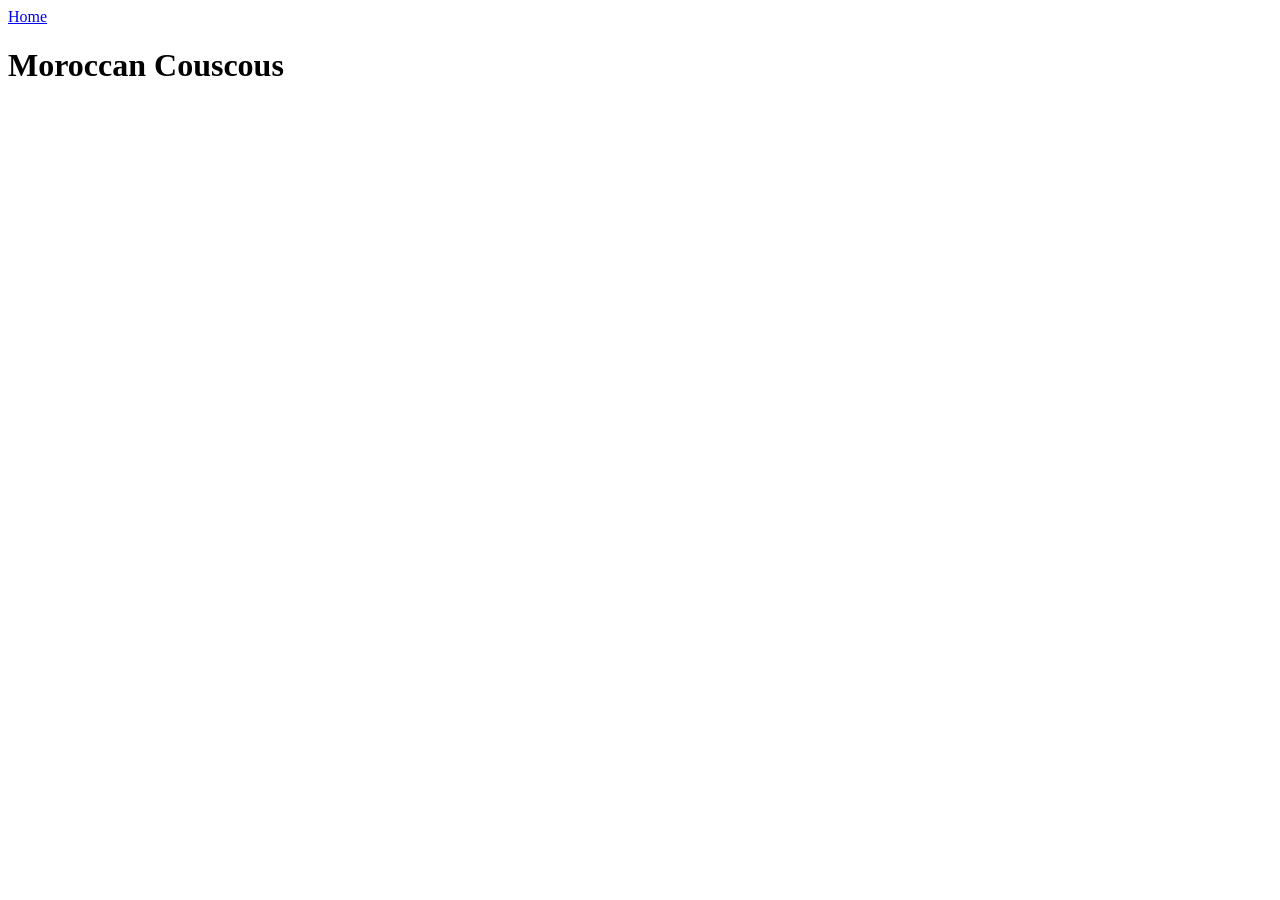
==== recipes/couscous.html @ 5198144c "Create index.html file and Couscous.html file Create index file as home page,and couscous file as re" ====
<!DOCTYPE html>
<html lang="en">
<head>
    <meta charset="UTF-8">
    <meta name="viewport" content="width=device-width, initial-scale=1.0">
    <title>Odin recipes</title>
</head>
<body>
    <a href="../index.html">Home</a>
    <h1>Moroccan Couscous</h1>
</body>
</html>
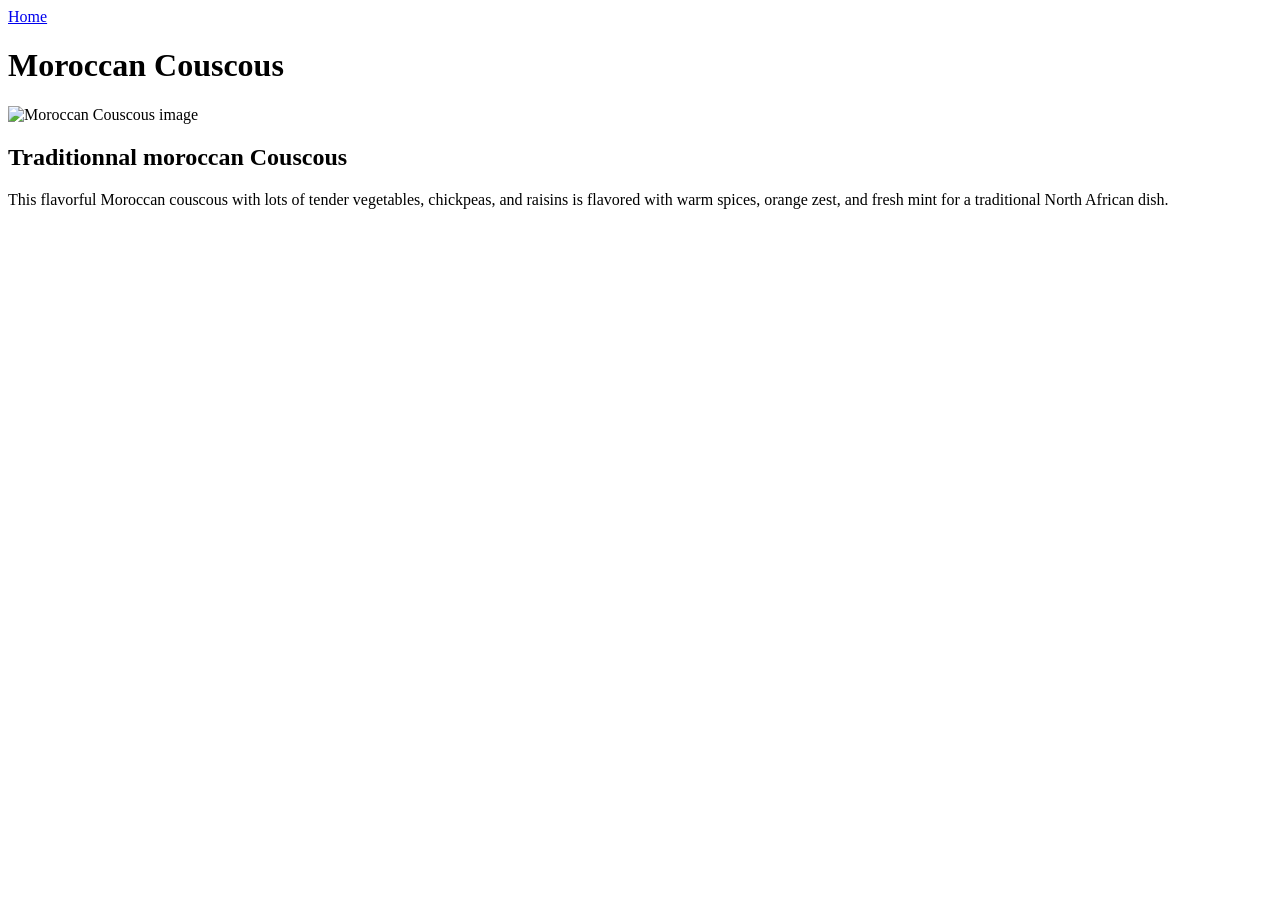
==== commit 4aa31e0f: "Add Couscous recipe image and description Added an image and description of the couscous recipe so t" ====
--- a/recipes/couscous.html
+++ b/recipes/couscous.html
@@ -8,5 +8,8 @@
 <body>
     <a href="../index.html">Home</a>
     <h1>Moroccan Couscous</h1>
+    <img src="https://imgs.search.brave.com/Z--oQB8EqDR0oTjjbS4QZRAjqQ2VyR5grEIIQGBxQRM/rs:fit:860:0:0:0/g:ce/aHR0cHM6Ly9zdC5k/ZXBvc2l0cGhvdG9z/LmNvbS80MTU1NTg1/Ni81ODE5MS9pLzQ1/MC9kZXBvc2l0cGhv/dG9zXzU4MTkxNzUy/Mi1zdG9jay1waG90/by1kZWxpY2lvdXMt/ZnJpZGF5LWNvdXNj/b3VzLWx1bmNoLmpw/Zw" alt="Moroccan Couscous image">
+    <h2>Traditionnal moroccan Couscous</h2>
+    <p>This flavorful Moroccan couscous with lots of tender vegetables, chickpeas, and raisins is flavored with warm spices, orange zest, and fresh mint for a traditional North African dish.</p>
 </body>
 </html>
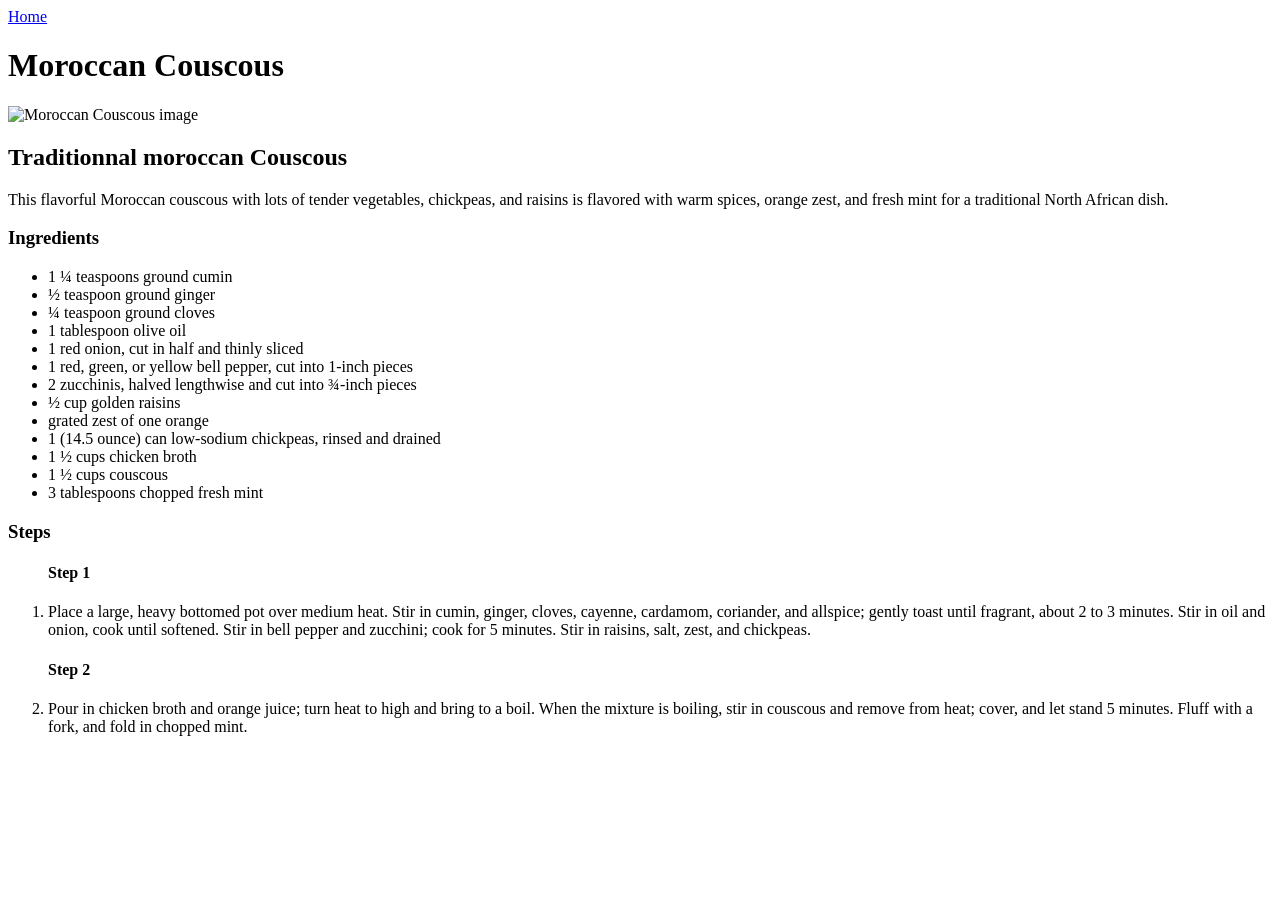
==== commit ff8f8140: "Add ingredients and steps of the recipe It is important to add the ingredients of the recipe, and sp" ====
--- a/recipes/couscous.html
+++ b/recipes/couscous.html
@@ -11,5 +11,31 @@
     <img src="https://imgs.search.brave.com/Z--oQB8EqDR0oTjjbS4QZRAjqQ2VyR5grEIIQGBxQRM/rs:fit:860:0:0:0/g:ce/aHR0cHM6Ly9zdC5k/ZXBvc2l0cGhvdG9z/LmNvbS80MTU1NTg1/Ni81ODE5MS9pLzQ1/MC9kZXBvc2l0cGhv/dG9zXzU4MTkxNzUy/Mi1zdG9jay1waG90/by1kZWxpY2lvdXMt/ZnJpZGF5LWNvdXNj/b3VzLWx1bmNoLmpw/Zw" alt="Moroccan Couscous image">
     <h2>Traditionnal moroccan Couscous</h2>
     <p>This flavorful Moroccan couscous with lots of tender vegetables, chickpeas, and raisins is flavored with warm spices, orange zest, and fresh mint for a traditional North African dish.</p>
+    <h3>Ingredients</h3>
+    <ul>
+        <li>1 ¼ teaspoons ground cumin</li>
+        <li>½ teaspoon ground ginger</li>
+        <li>¼ teaspoon ground cloves</li>
+        <li>1 tablespoon olive oil</li>
+        <li>1 red onion, cut in half and thinly sliced</li>
+        <li>1 red, green, or yellow bell pepper, cut into 1-inch pieces</li>
+        <li>2 zucchinis, halved lengthwise and cut into ¾-inch pieces</li>
+        <li>½ cup golden raisins</li>
+        <li>grated zest of one orange</li>
+        <li>1 (14.5 ounce) can low-sodium chickpeas, rinsed and drained</li>
+        <li>1 ½ cups chicken broth</li>
+        <li>1 ½ cups couscous</li>
+        <li>3 tablespoons chopped fresh mint</li>
+    </ul>
+    <h3>Steps</h3>
+    
+    <ol>
+        <h4>Step 1</h4>
+        <li>Place a large, heavy bottomed pot over medium heat. Stir in cumin, ginger, cloves, cayenne, cardamom, coriander, and allspice; gently toast until fragrant, about 2 to 3 minutes. Stir in oil and onion, cook until softened. Stir in bell pepper and zucchini; cook for 5 minutes. Stir in raisins, salt, zest, and chickpeas.
+        <h4>Step 2</h4>    
+        <li>Pour in chicken broth and orange juice; turn heat to high and bring to a boil. When the mixture is boiling, stir in couscous and remove from heat; cover, and let stand 5 minutes. Fluff with a fork, and fold in chopped mint.</li>
+</li>
+    </ol>
+
 </body>
 </html>
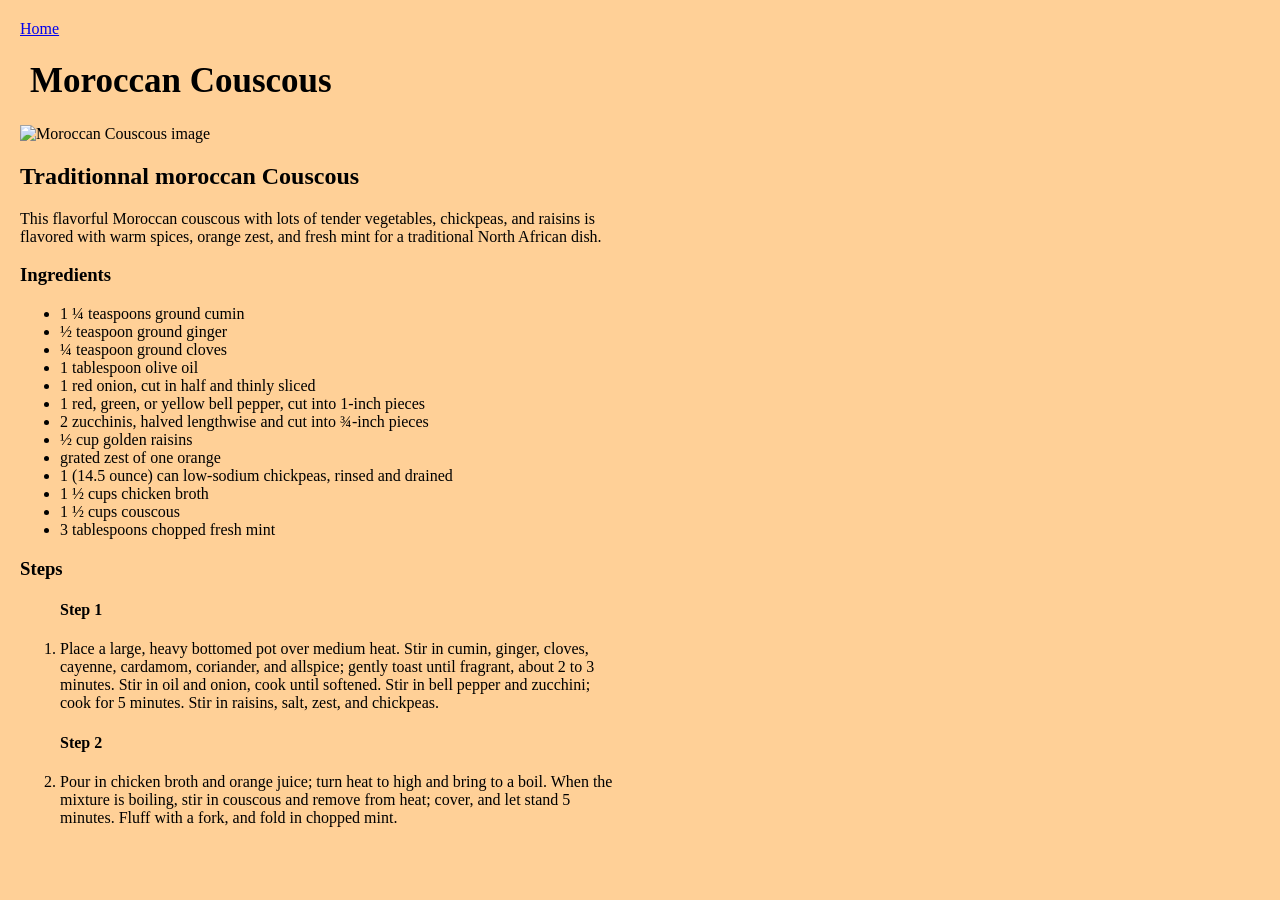
==== commit 383050a7: "Style the home page Styled the home page and added some generic style rules." ====
--- a/recipes/couscous.html
+++ b/recipes/couscous.html
@@ -4,6 +4,7 @@
     <meta charset="UTF-8">
     <meta name="viewport" content="width=device-width, initial-scale=1.0">
     <title>Odin recipes</title>
+    <link rel="stylesheet" href="../styles.css" >
 </head>
 <body>
     <a href="../index.html">Home</a>
--- a/styles.css
+++ b/styles.css
@@ -0,0 +1,27 @@
+body {
+    margin: 20px;
+    width: 600px;
+    background-color: rgb(255, 208, 151);
+    box-sizing: border-box;
+}
+
+h1{
+    margin-left: 10px;
+    font-size: 35px ;
+    font-family: Georgia, Garamond, 'Times New Roman', Times, serif ;
+}
+
+.recipe-list{
+    border: 5px solid salmon;
+    width: 400px;
+    padding: 15px;
+    text-align: center;
+    
+}
+
+
+.recipe-list li {
+    margin: 20px;
+    font-size: 24px;
+    padding: 5px;
+}
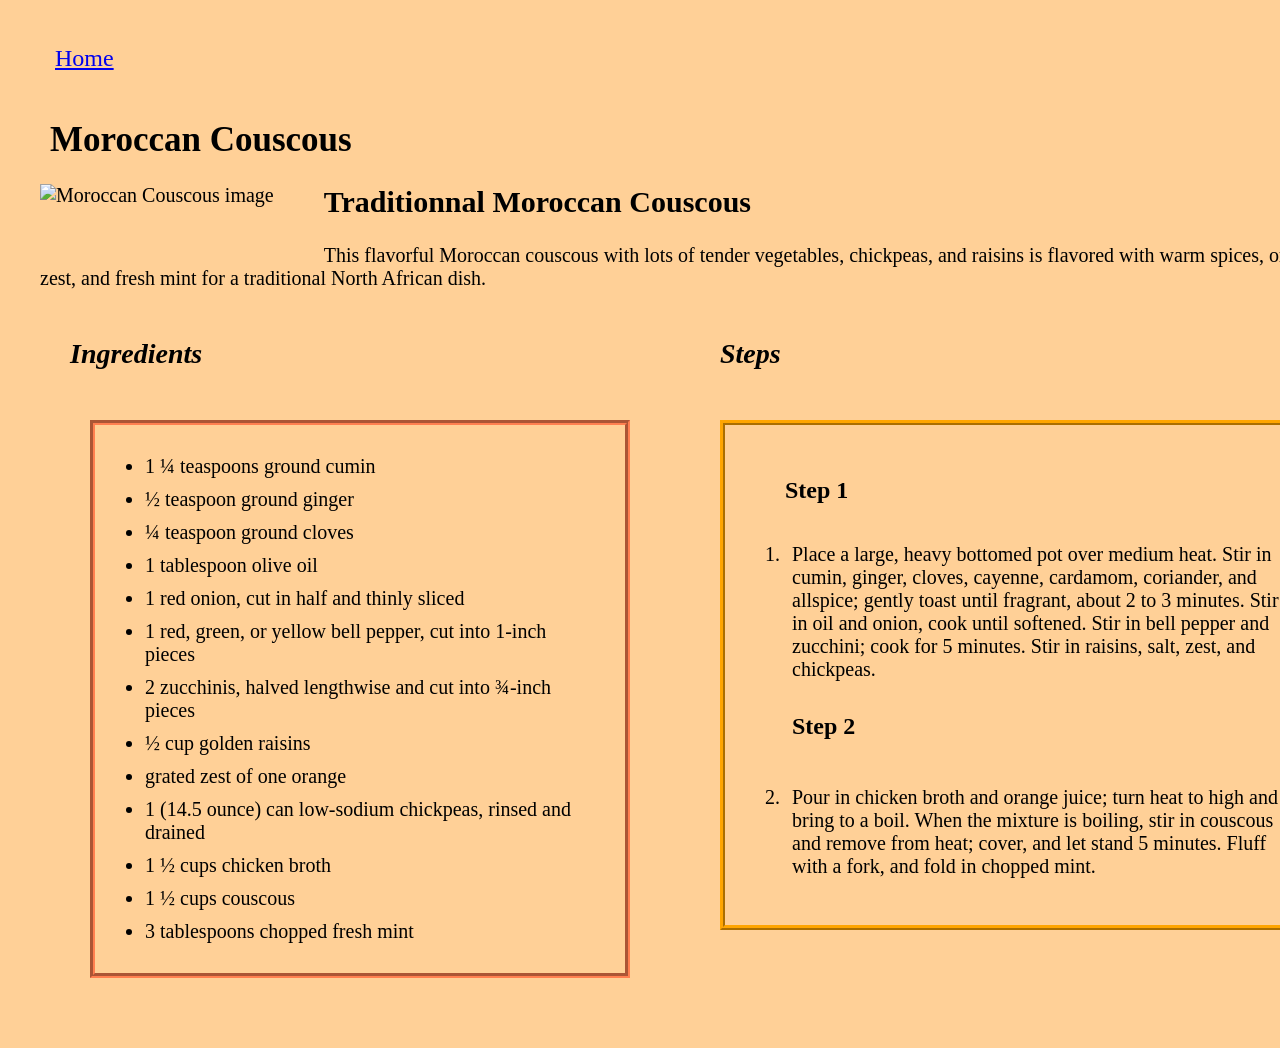
==== commit ef421b2b: "Style the 'Couscous' and 'Harira' pages Styled the Couscous and Harira pages using the class selecto" ====
--- a/recipes/couscous.html
+++ b/recipes/couscous.html
@@ -7,36 +7,46 @@
     <link rel="stylesheet" href="../styles.css" >
 </head>
 <body>
-    <a href="../index.html">Home</a>
-    <h1>Moroccan Couscous</h1>
-    <img src="https://imgs.search.brave.com/Z--oQB8EqDR0oTjjbS4QZRAjqQ2VyR5grEIIQGBxQRM/rs:fit:860:0:0:0/g:ce/aHR0cHM6Ly9zdC5k/ZXBvc2l0cGhvdG9z/LmNvbS80MTU1NTg1/Ni81ODE5MS9pLzQ1/MC9kZXBvc2l0cGhv/dG9zXzU4MTkxNzUy/Mi1zdG9jay1waG90/by1kZWxpY2lvdXMt/ZnJpZGF5LWNvdXNj/b3VzLWx1bmNoLmpw/Zw" alt="Moroccan Couscous image">
-    <h2>Traditionnal moroccan Couscous</h2>
-    <p>This flavorful Moroccan couscous with lots of tender vegetables, chickpeas, and raisins is flavored with warm spices, orange zest, and fresh mint for a traditional North African dish.</p>
-    <h3>Ingredients</h3>
-    <ul>
-        <li>1 ¼ teaspoons ground cumin</li>
-        <li>½ teaspoon ground ginger</li>
-        <li>¼ teaspoon ground cloves</li>
-        <li>1 tablespoon olive oil</li>
-        <li>1 red onion, cut in half and thinly sliced</li>
-        <li>1 red, green, or yellow bell pepper, cut into 1-inch pieces</li>
-        <li>2 zucchinis, halved lengthwise and cut into ¾-inch pieces</li>
-        <li>½ cup golden raisins</li>
-        <li>grated zest of one orange</li>
-        <li>1 (14.5 ounce) can low-sodium chickpeas, rinsed and drained</li>
-        <li>1 ½ cups chicken broth</li>
-        <li>1 ½ cups couscous</li>
-        <li>3 tablespoons chopped fresh mint</li>
-    </ul>
-    <h3>Steps</h3>
-    
-    <ol>
-        <h4>Step 1</h4>
-        <li>Place a large, heavy bottomed pot over medium heat. Stir in cumin, ginger, cloves, cayenne, cardamom, coriander, and allspice; gently toast until fragrant, about 2 to 3 minutes. Stir in oil and onion, cook until softened. Stir in bell pepper and zucchini; cook for 5 minutes. Stir in raisins, salt, zest, and chickpeas.
-        <h4>Step 2</h4>    
-        <li>Pour in chicken broth and orange juice; turn heat to high and bring to a boil. When the mixture is boiling, stir in couscous and remove from heat; cover, and let stand 5 minutes. Fluff with a fork, and fold in chopped mint.</li>
-</li>
-    </ol>
-
+    <a href="../index.html" class="home">Home</a>
+    <div class="float">
+        <h1>Moroccan Couscous</h1>
+        <img class="left" src="https://imgs.search.brave.com/Z--oQB8EqDR0oTjjbS4QZRAjqQ2VyR5grEIIQGBxQRM/rs:fit:860:0:0:0/g:ce/aHR0cHM6Ly9zdC5k/ZXBvc2l0cGhvdG9z/LmNvbS80MTU1NTg1/Ni81ODE5MS9pLzQ1/MC9kZXBvc2l0cGhv/dG9zXzU4MTkxNzUy/Mi1zdG9jay1waG90/by1kZWxpY2lvdXMt/ZnJpZGF5LWNvdXNj/b3VzLWx1bmNoLmpw/Zw" alt="Moroccan Couscous image">
+        <div >
+            <h2>Traditionnal Moroccan Couscous</h2>
+            <p>This flavorful Moroccan couscous with lots of tender vegetables, chickpeas, and raisins is flavored with warm spices, orange zest, and fresh mint for a traditional North African dish.</p> 
+        </div> 
+    </div>
+    <div class="flexbox">
+        <div class="box-ingredients">
+            <h3>Ingredients</h3>
+            <ul class="ingredients">
+                <li>1 ¼ teaspoons ground cumin</li>
+                <li>½ teaspoon ground ginger</li>
+                <li>¼ teaspoon ground cloves</li>
+                <li>1 tablespoon olive oil</li>
+                <li>1 red onion, cut in half and thinly sliced</li>
+                <li>1 red, green, or yellow bell pepper, cut into 1-inch pieces</li>
+                <li>2 zucchinis, halved lengthwise and cut into ¾-inch pieces</li>
+                <li>½ cup golden raisins</li>
+                <li>grated zest of one orange</li>
+                <li>1 (14.5 ounce) can low-sodium chickpeas, rinsed and drained</li>
+                <li>1 ½ cups chicken broth</li>
+                <li>1 ½ cups couscous</li>
+                <li>3 tablespoons chopped fresh mint</li>
+            </ul>
+        </div>
+        <div class="box-steps">
+            <h3>Steps</h3>
+                <div class="steps">  
+                    <ol>
+                        <h4>Step 1</h4>
+                        <li>Place a large, heavy bottomed pot over medium heat. Stir in cumin, ginger, cloves, cayenne, cardamom, coriander, and allspice; gently toast until fragrant, about 2 to 3 minutes. Stir in oil and onion, cook until softened. Stir in bell pepper and zucchini; cook for 5 minutes. Stir in raisins, salt, zest, and chickpeas.
+                        <h4>Step 2</h4>    
+                        <li>Pour in chicken broth and orange juice; turn heat to high and bring to a boil. When the mixture is boiling, stir in couscous and remove from heat; cover, and let stand 5 minutes. Fluff with a fork, and fold in chopped mint.</li>
+                        </li>
+                    </ol>
+               </div> 
+        </div>        
+    </div>        
 </body>
 </html>
--- a/styles.css
+++ b/styles.css
@@ -1,8 +1,9 @@
 body {
     margin: 20px;
-    width: 600px;
     background-color: rgb(255, 208, 151);
     box-sizing: border-box;
+    font-size: 20px;
+    font-family: Garamond,serif;
 }
 
 h1{
@@ -12,7 +13,7 @@
 }
 
 .recipe-list{
-    border: 5px solid salmon;
+    border: 10px double rgb(240, 107, 92);
     width: 400px;
     padding: 15px;
     text-align: center;
@@ -25,3 +26,63 @@
     font-size: 24px;
     padding: 5px;
 }
+
+.home {
+    font-size: 24px;
+    margin: 25px 35px;
+    display: inline-block;
+}
+
+.left{
+    float: left;
+    margin-right: 50px;
+    margin-bottom: 50px;
+}
+
+.float{
+    width: 1300px;
+    margin: 20px;
+}
+
+.ingredients{
+    border: 5px groove coral ;
+    padding: 20px;
+    margin: 50px 40px 50px 20px;
+}
+
+.ingredients li {
+    margin: 10px 30px;
+}
+
+.flexbox{
+    display: flex;
+    width: 1300px;
+}
+
+.flexbox  div {
+    flex: 1;
+    
+}
+
+.steps{
+    border: 5px ridge orange;
+    margin-top: 50px;
+    padding: 20px;
+}
+
+.box-steps,.box-ingredients{
+    margin-left: 50px;
+}
+
+h3{
+    font-style: italic;
+    font-size: 28px;
+}
+
+h4{
+    font-size: 24px;
+}
+
+.steps li {
+    padding: 7px
+}
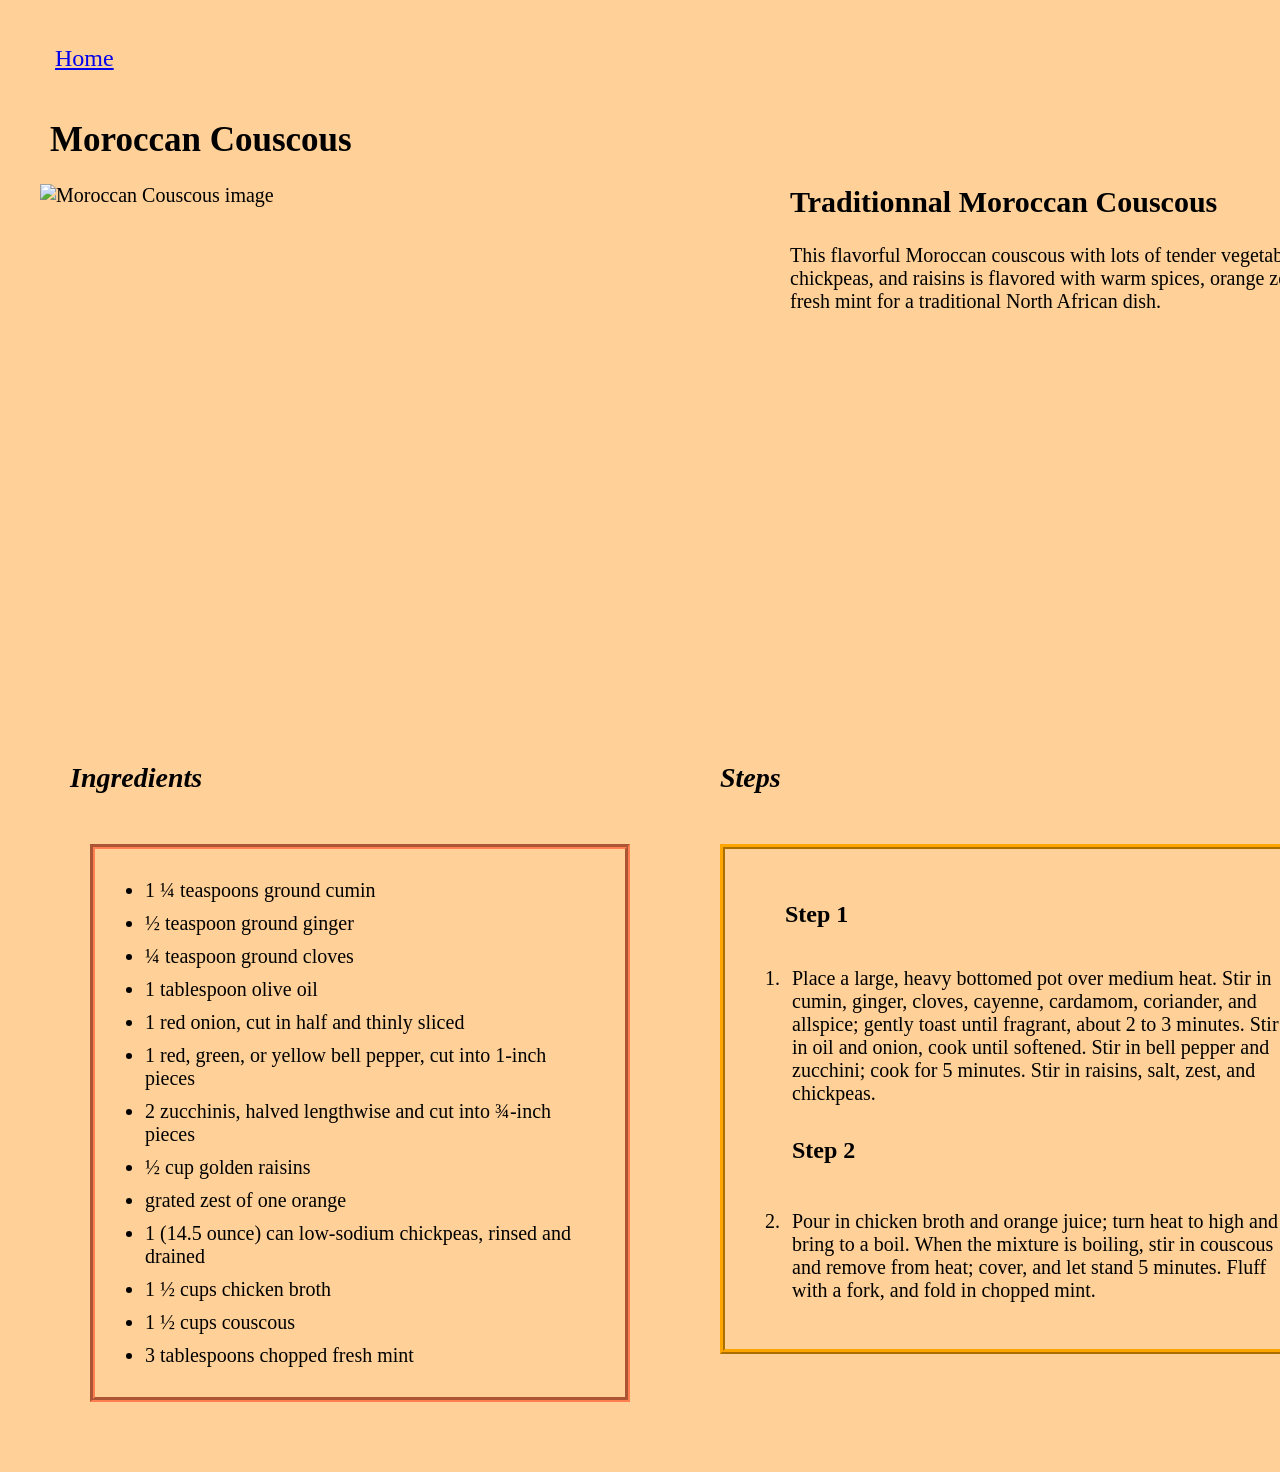
==== commit 00890a01: "Style the 'Tajine' page Styled the 'Tajine' page in the same fashion using the same defined classes," ====
--- a/recipes/couscous.html
+++ b/recipes/couscous.html
@@ -10,7 +10,7 @@
     <a href="../index.html" class="home">Home</a>
     <div class="float">
         <h1>Moroccan Couscous</h1>
-        <img class="left" src="https://imgs.search.brave.com/Z--oQB8EqDR0oTjjbS4QZRAjqQ2VyR5grEIIQGBxQRM/rs:fit:860:0:0:0/g:ce/aHR0cHM6Ly9zdC5k/ZXBvc2l0cGhvdG9z/LmNvbS80MTU1NTg1/Ni81ODE5MS9pLzQ1/MC9kZXBvc2l0cGhv/dG9zXzU4MTkxNzUy/Mi1zdG9jay1waG90/by1kZWxpY2lvdXMt/ZnJpZGF5LWNvdXNj/b3VzLWx1bmNoLmpw/Zw" alt="Moroccan Couscous image">
+        <img id="couscous" class="left" src="https://imgs.search.brave.com/Z--oQB8EqDR0oTjjbS4QZRAjqQ2VyR5grEIIQGBxQRM/rs:fit:860:0:0:0/g:ce/aHR0cHM6Ly9zdC5k/ZXBvc2l0cGhvdG9z/LmNvbS80MTU1NTg1/Ni81ODE5MS9pLzQ1/MC9kZXBvc2l0cGhv/dG9zXzU4MTkxNzUy/Mi1zdG9jay1waG90/by1kZWxpY2lvdXMt/ZnJpZGF5LWNvdXNj/b3VzLWx1bmNoLmpw/Zw" alt="Moroccan Couscous image">
         <div >
             <h2>Traditionnal Moroccan Couscous</h2>
             <p>This flavorful Moroccan couscous with lots of tender vegetables, chickpeas, and raisins is flavored with warm spices, orange zest, and fresh mint for a traditional North African dish.</p> 
--- a/styles.css
+++ b/styles.css
@@ -17,6 +17,7 @@
     width: 400px;
     padding: 15px;
     text-align: center;
+    margin-left: 30px;
     
 }
 
@@ -85,4 +86,14 @@
 
 .steps li {
     padding: 7px
+}
+
+#tajine{
+    height: 500px;
+    width: 680px;
+}
+
+#couscous{
+    height: 500px;
+    width: 700px;
 }
